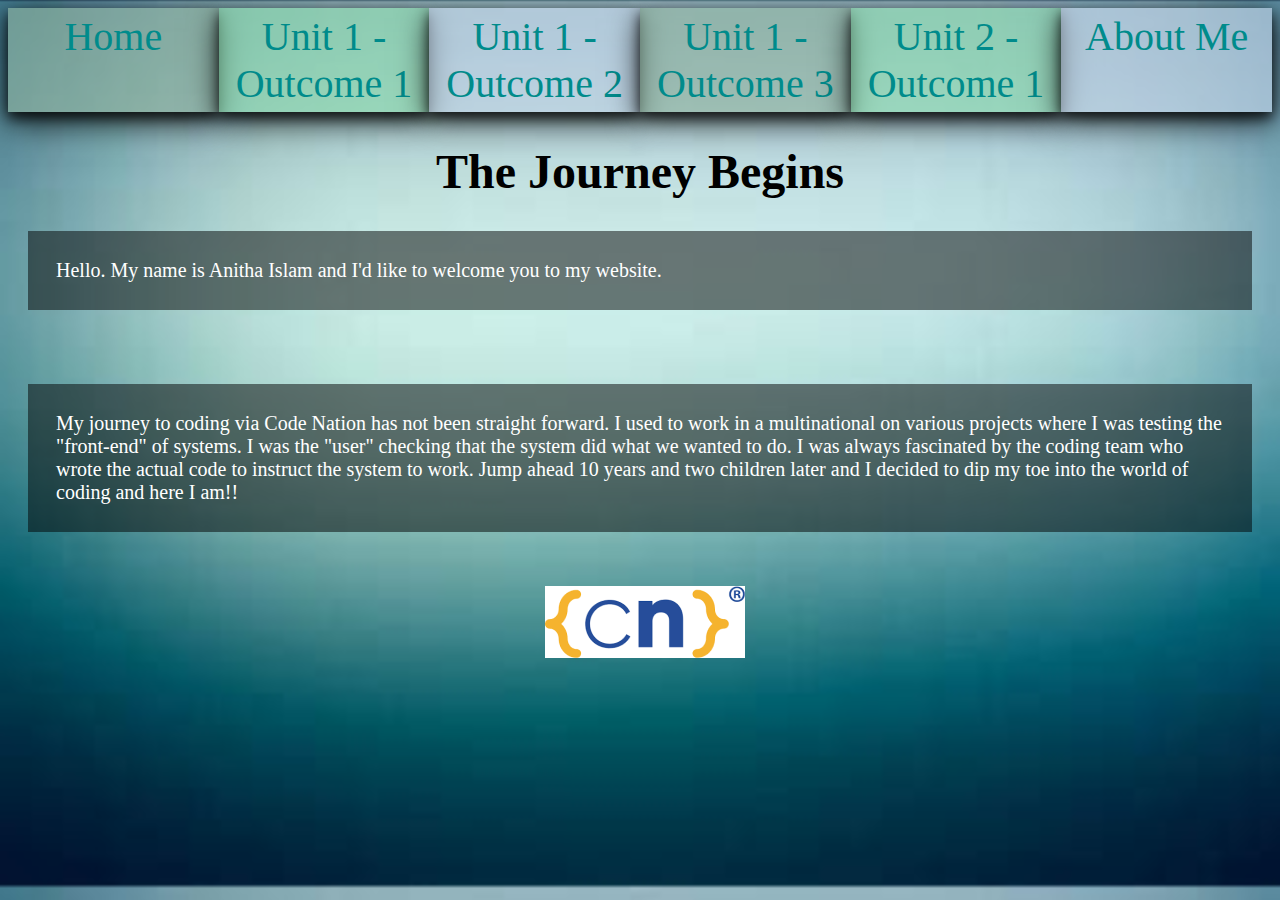
==== index.html @ 8b79454f "Add files via upload" ====
<!DOCTYPE html>
<html class="turq"> 
<!-- <html class="floral-bg"> -->
<html class="cnlogo">
<head>
    <meta charset="UTF-8">
    <link rel="stylesheet" type="text/css" href="main.css">
    <title>Anitha's Website</title>
    <link rel="preconnect" href="https://fonts.gstatic.com">
    <link href="https://fonts.googleapis.com/css2?family=Lato:ital@1&display=swap" rel="stylesheet">
</head>
<body>
    <div class="container">
        <div class="box box1"><a href="index.html">Home</a></div>
        <div class="box box2"><a href="unit1o1.html">Unit 1 - Outcome 1</a></div>
        <div class="box box3"><a href="unit1o2.html">Unit 1 - Outcome 2</a></div>
        <div class="box box4"><a href="unit1o3.html">Unit 1 - Outcome 3</a></div>
        <div class="box box5"><a href="unit2o1.html">Unit 2 - Outcome 1</a></div>
        <div class="box box6"><a href="aboutme.html">About Me</a></div>
    </div>
       

    <div>
        <h1 id="makeMePink">The Journey Begins</h1>
        
    </div>
    <p>
        Hello. My name is Anitha Islam and I'd like to welcome you to my website.
    </p>
    <div>
        <!-- <h3>The Journey So Far </h3> -->
    <br>
    <p>
        My journey to coding via Code Nation has not been straight forward. I used to work in a multinational on various projects where I was testing the "front-end" of systems.  I was the "user" checking that the system did what we wanted to do.  I was always fascinated by the coding team who wrote the actual code to instruct the system to work. Jump ahead 10 years and two children later and I decided to dip my toe into the world of coding and here I am!!
    </p>
    <br>
    <div class="cnlogo">
    
        <a href="https://wearecodenation.com/" target=blank>
        <img src="cn.png"alt="logo">
        </a>

    </div>
    

</body>
</html>
---- main.css ----
h2 { text-align: center;}
body {
    font-family: "Lato:ital";
    font-size: 30px;
    }
a:link {
    color: darkcyan;
    background-color: transparent;
    text-decoration: none;
  }
a:visited {
    color: #800000;
    background-color: transparent;
    text-decoration: none;
  }
a:hover {
    color: honeydew;
    background-color: transparent;
    text-decoration: underline;
  }
a:active {
    color: hotpink;
    background-color: transparent;
    text-decoration: underline;
  }
.container {
    display: flex;
    flex-direction: row;
    /* background-color: #704214; */
  }
.box {
    font-size: 40px;
    /* font-family: 'Montserrat Alternates', sans-serif; */
    text-align: center;
    padding:5px;
    flex: 1;
    width: 100%;
    box-shadow: 0 6px 12px 0 rgba(0, 0, 0, 0.75), 0 10px 30px 0 rgba(0, 0, 0, 0.75);
    /* position: fixed; */
    top: 0;
    /* display: flex;
    flex-direction: row; */
    }
.box1 { background: rgba(144, 179, 158, 0.61);}
.box2 { background: rgba(140, 221, 174, 0.61);}
.box3 { background: rgba(196, 214, 233, 0.61);}
.box4 { background: rgba(144, 179, 158, 0.61);}
.box5 { background: rgba(140, 221, 174, 0.61);}
.box6 { background: rgba(196, 214, 233, 0.61);}

.supernatural-bg {
    background: url(Samdeanbaby_1.jpg);
    background-size: cover;
  }
  
  h1 {
    font-size: 48px;
    text-align: center;
    
  }
  
  p {
    text-align: left;
    background-color: rgb(0, 0, 0, 0.5);
    padding: 28px;
    color: white;
    margin: 20px;
    font-size: 20px;
  }
.navbarspn {
    font-size: 30px;
    text-align: left;
}  

.cnlogo {
    align-content: center;
    display: block;
    margin-left: auto;
    margin-right: auto;
    width: 15%;
    }

#makeMePink {
    /* color: palevioletred; */
  color: black;
  align-content: center;
  }
  
  .turq {
    background: url(turq.jpg);
    background-size: cover;
  }
  
  /* .floral-bg {
    background: url(bloom.jpg);
    background-size: cover;
  } */
  
  h2 {
    text-align: left;
    color: mediumseagreen;
    background-color: rgb(0, 0, 0, 0.5);
    padding: 28px;
    margin: 30px;
  }
  
  h3 {
    text-align: left;
    color: palevioletred;
    background-color: rgb(0, 0, 0, 0.5);
    padding: 28px;
    margin: 30px;
  }
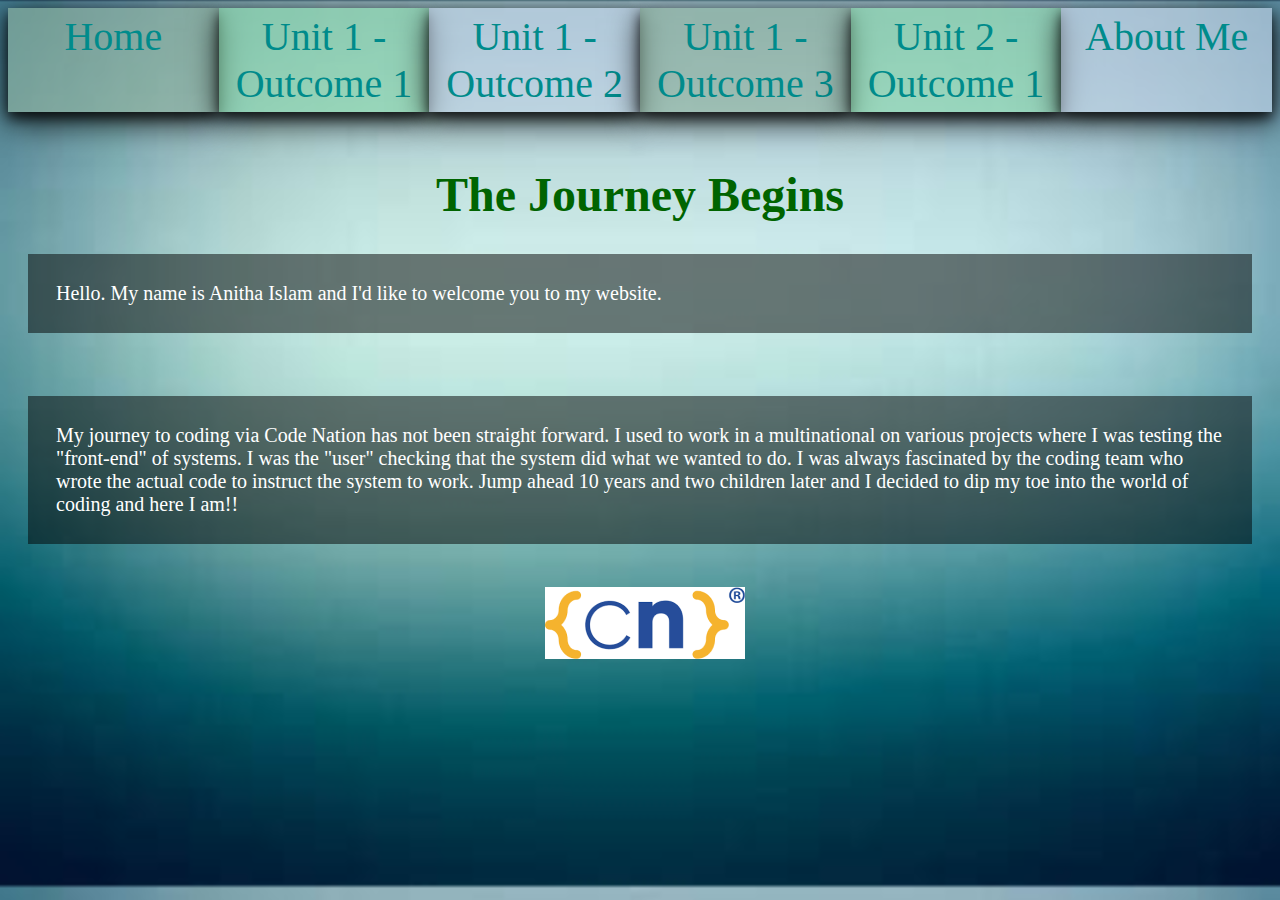
==== commit 4f56473a: "Add files via upload" ====
--- a/index.html
+++ b/index.html
@@ -21,15 +21,16 @@
        
 
     <div>
+    <br>
         <h1 id="makeMePink">The Journey Begins</h1>
         
     </div>
     <p>
         Hello. My name is Anitha Islam and I'd like to welcome you to my website.
     </p>
+    <br>
     <div>
         <!-- <h3>The Journey So Far </h3> -->
-    <br>
     <p>
         My journey to coding via Code Nation has not been straight forward. I used to work in a multinational on various projects where I was testing the "front-end" of systems.  I was the "user" checking that the system did what we wanted to do.  I was always fascinated by the coding team who wrote the actual code to instruct the system to work. Jump ahead 10 years and two children later and I decided to dip my toe into the world of coding and here I am!!
     </p>
@@ -42,6 +43,5 @@
 
     </div>
     
-
 </body>
 </html>--- a/main.css
+++ b/main.css
@@ -1,7 +1,7 @@
-h2 { text-align: center;}
+
 body {
     font-family: "Lato:ital";
-    font-size: 30px;
+    font-size: 20px;
     }
 a:link {
     color: darkcyan;
@@ -26,20 +26,15 @@
 .container {
     display: flex;
     flex-direction: row;
-    /* background-color: #704214; */
   }
 .box {
     font-size: 40px;
-    /* font-family: 'Montserrat Alternates', sans-serif; */
     text-align: center;
     padding:5px;
     flex: 1;
     width: 100%;
     box-shadow: 0 6px 12px 0 rgba(0, 0, 0, 0.75), 0 10px 30px 0 rgba(0, 0, 0, 0.75);
-    /* position: fixed; */
     top: 0;
-    /* display: flex;
-    flex-direction: row; */
     }
 .box1 { background: rgba(144, 179, 158, 0.61);}
 .box2 { background: rgba(140, 221, 174, 0.61);}
@@ -48,6 +43,34 @@
 .box5 { background: rgba(140, 221, 174, 0.61);}
 .box6 { background: rgba(196, 214, 233, 0.61);}
 
+h1 { color: darkgreen;
+}
+
+h2 {
+  text-align: left;
+  color: mediumseagreen;
+  background-color: rgb(0, 0, 0, 0.5);
+  padding: 28px;
+  margin: 20px;
+}
+
+/* h3 {
+  text-align: left;
+  color: palevioletred;
+  background-color: rgb(0, 0, 0, 0.5);
+  padding: 28px;
+  margin: 20px;
+} */
+
+p {
+  text-align: left;
+  background-color: rgb(0, 0, 0, 0.5);
+  padding: 28px;
+  color: white;
+  margin: 20px;
+  font-size: 20px;
+}
+
 .supernatural-bg {
     background: url(Samdeanbaby_1.jpg);
     background-size: cover;
@@ -55,18 +78,10 @@
   
   h1 {
     font-size: 48px;
-    text-align: center;
-    
+    text-align: center;   
   }
   
-  p {
-    text-align: left;
-    background-color: rgb(0, 0, 0, 0.5);
-    padding: 28px;
-    color: white;
-    margin: 20px;
-    font-size: 20px;
-  }
+ 
 .navbarspn {
     font-size: 30px;
     text-align: left;
@@ -81,8 +96,7 @@
     }
 
 #makeMePink {
-    /* color: palevioletred; */
-  color: black;
+  color: darkgreen;
   align-content: center;
   }
   
@@ -96,18 +110,4 @@
     background-size: cover;
   } */
   
-  h2 {
-    text-align: left;
-    color: mediumseagreen;
-    background-color: rgb(0, 0, 0, 0.5);
-    padding: 28px;
-    margin: 30px;
-  }
-  
-  h3 {
-    text-align: left;
-    color: palevioletred;
-    background-color: rgb(0, 0, 0, 0.5);
-    padding: 28px;
-    margin: 30px;
-  }+ 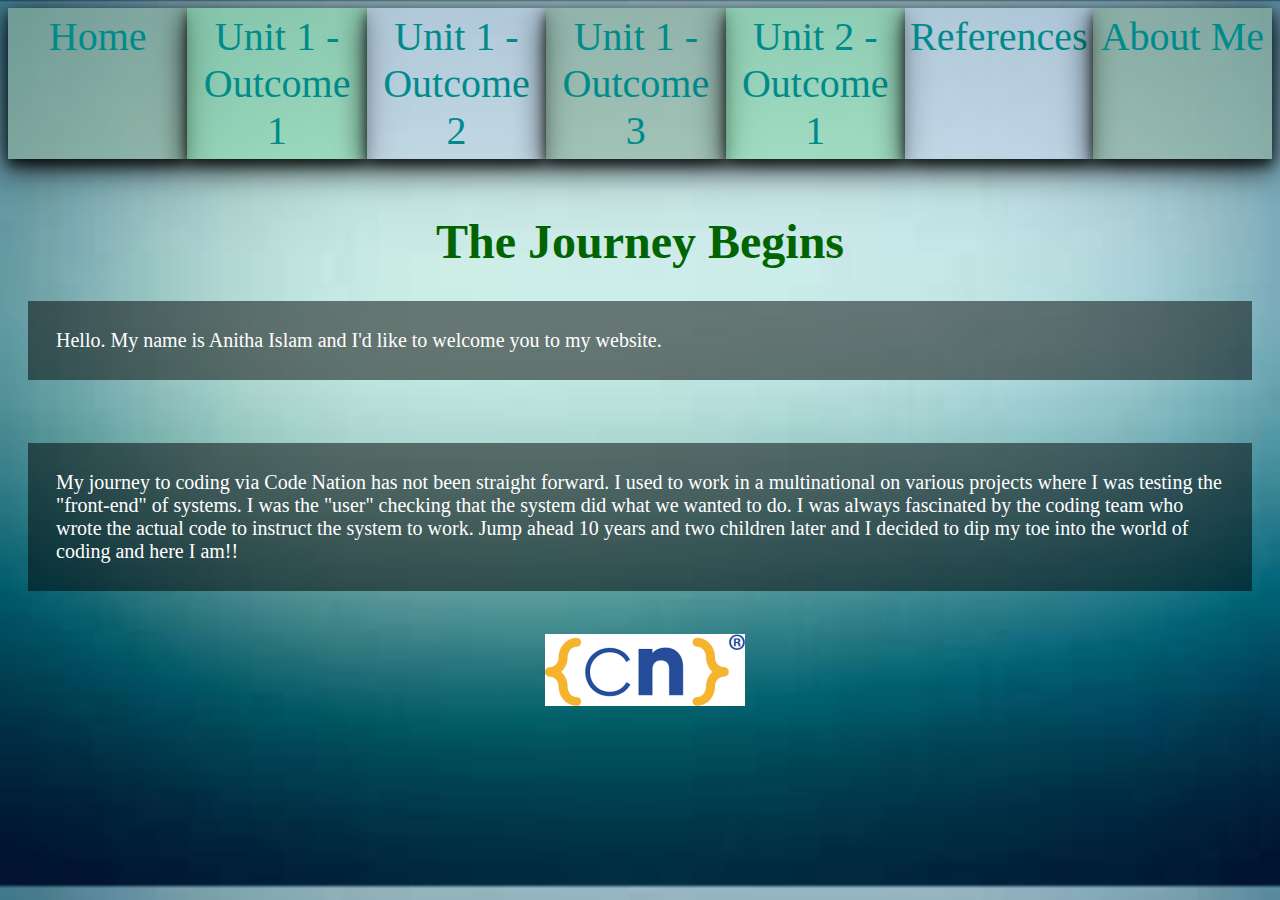
==== commit 94923bfb: "Add files via upload" ====
--- a/index.html
+++ b/index.html
@@ -16,28 +16,31 @@
         <div class="box box3"><a href="unit1o2.html">Unit 1 - Outcome 2</a></div>
         <div class="box box4"><a href="unit1o3.html">Unit 1 - Outcome 3</a></div>
         <div class="box box5"><a href="unit2o1.html">Unit 2 - Outcome 1</a></div>
-        <div class="box box6"><a href="aboutme.html">About Me</a></div>
+        <div class="box box6"><a href="ref.html">References</a></div>
+        <div class="box box7"><a href="aboutme.html">About Me</a></div>
     </div>
        
 
     <div>
     <br>
-        <h1 id="makeMePink">The Journey Begins</h1>
+        <h1 id="makeMeGreen">The Journey Begins</h1>
         
     </div>
+    <!-- <h2>About Me</h2> -->
     <p>
         Hello. My name is Anitha Islam and I'd like to welcome you to my website.
     </p>
     <br>
     <div>
         <!-- <h3>The Journey So Far </h3> -->
+    <!-- <h2>Why Coding?</h2> -->
     <p>
         My journey to coding via Code Nation has not been straight forward. I used to work in a multinational on various projects where I was testing the "front-end" of systems.  I was the "user" checking that the system did what we wanted to do.  I was always fascinated by the coding team who wrote the actual code to instruct the system to work. Jump ahead 10 years and two children later and I decided to dip my toe into the world of coding and here I am!!
     </p>
     <br>
     <div class="cnlogo">
     
-        <a href="https://wearecodenation.com/" target=blank>
+        <a href="https://wearecodenation.com/" target=_blank>
         <img src="cn.png"alt="logo">
         </a>
 
--- a/main.css
+++ b/main.css
@@ -42,6 +42,7 @@
 .box4 { background: rgba(144, 179, 158, 0.61);}
 .box5 { background: rgba(140, 221, 174, 0.61);}
 .box6 { background: rgba(196, 214, 233, 0.61);}
+.box7 { background: rgba(144, 179, 158, 0.61);}
 
 h1 { color: darkgreen;
 }
@@ -54,13 +55,13 @@
   margin: 20px;
 }
 
-/* h3 {
+h3 {
   text-align: left;
   color: palevioletred;
   background-color: rgb(0, 0, 0, 0.5);
   padding: 28px;
   margin: 20px;
-} */
+}
 
 p {
   text-align: left;
@@ -81,7 +82,6 @@
     text-align: center;   
   }
   
- 
 .navbarspn {
     font-size: 30px;
     text-align: left;
@@ -95,7 +95,7 @@
     width: 15%;
     }
 
-#makeMePink {
+#makeMeGreen {
   color: darkgreen;
   align-content: center;
   }
@@ -104,7 +104,7 @@
     background: url(turq.jpg);
     background-size: cover;
   }
-  
+
   /* .floral-bg {
     background: url(bloom.jpg);
     background-size: cover;
